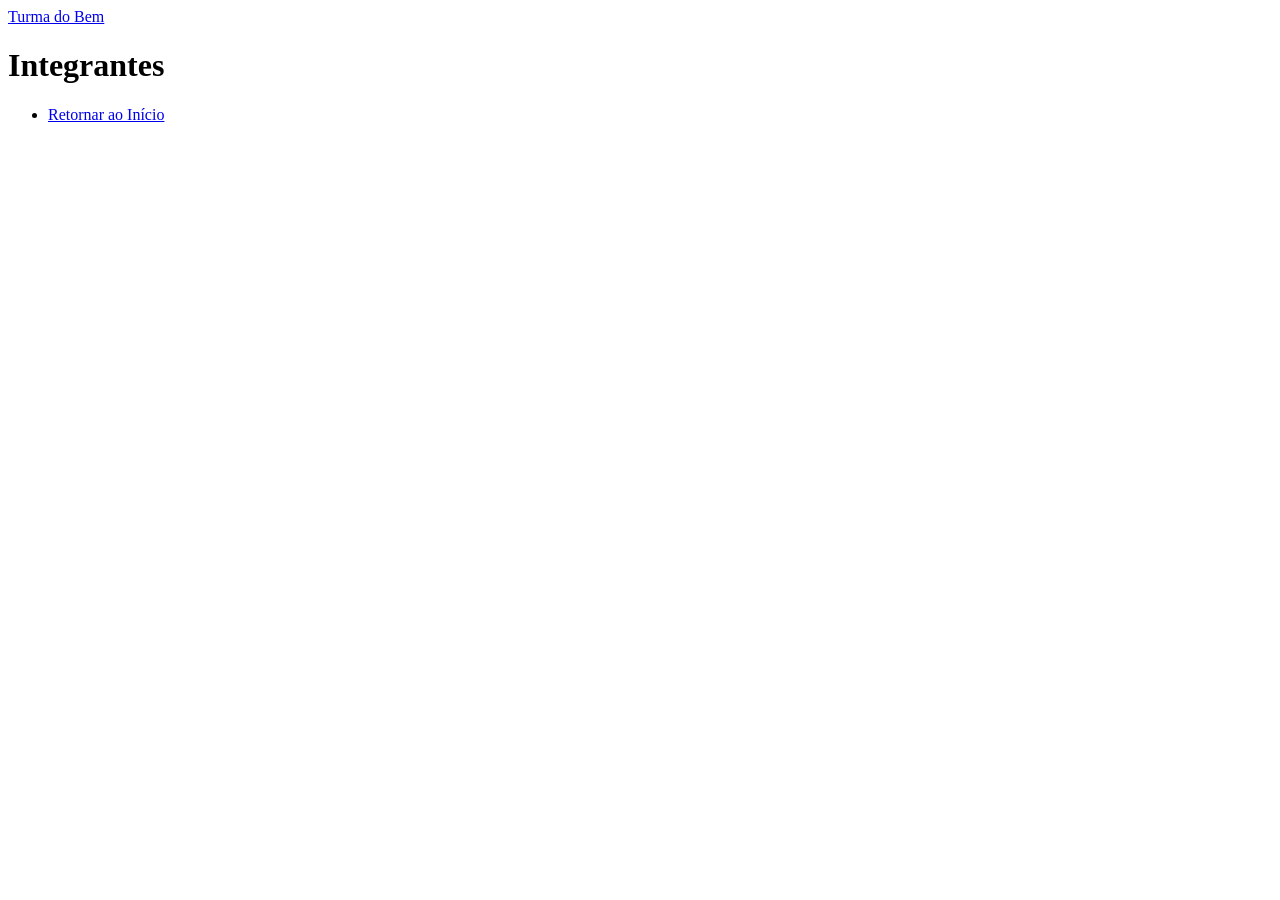
==== contato.html @ 0c0b1347 "feat: estrutura básica inicial do index e dos integrantes Co-authored-by: Victor0Henrique <Victor0He" ====
<!DOCTYPE html>
<html lang="pt-br">
<head>
    <meta charset="UTF-8" />
    <meta name="viewport" content="width=device-width, initial-scale=1.0" />
    <title>Contato</title>
</head>
<body> 
<header class ="cabecalho">
        <div class="container cabecalho-conteudo">
            <a
          class="marca"
          href="index.html"
          aria-label="Turma do Bem"
          > 
          Turma do Bem </a>
        <h1>Integrantes</h1>
        <nav aria-label="Navegação principal">
            <ul class="menu">
                <li> <a aria-label="Início" href="index.html"> Retornar ao Início</a></li>
            </ul>
        </nav>
    </header>

</body>

</html>
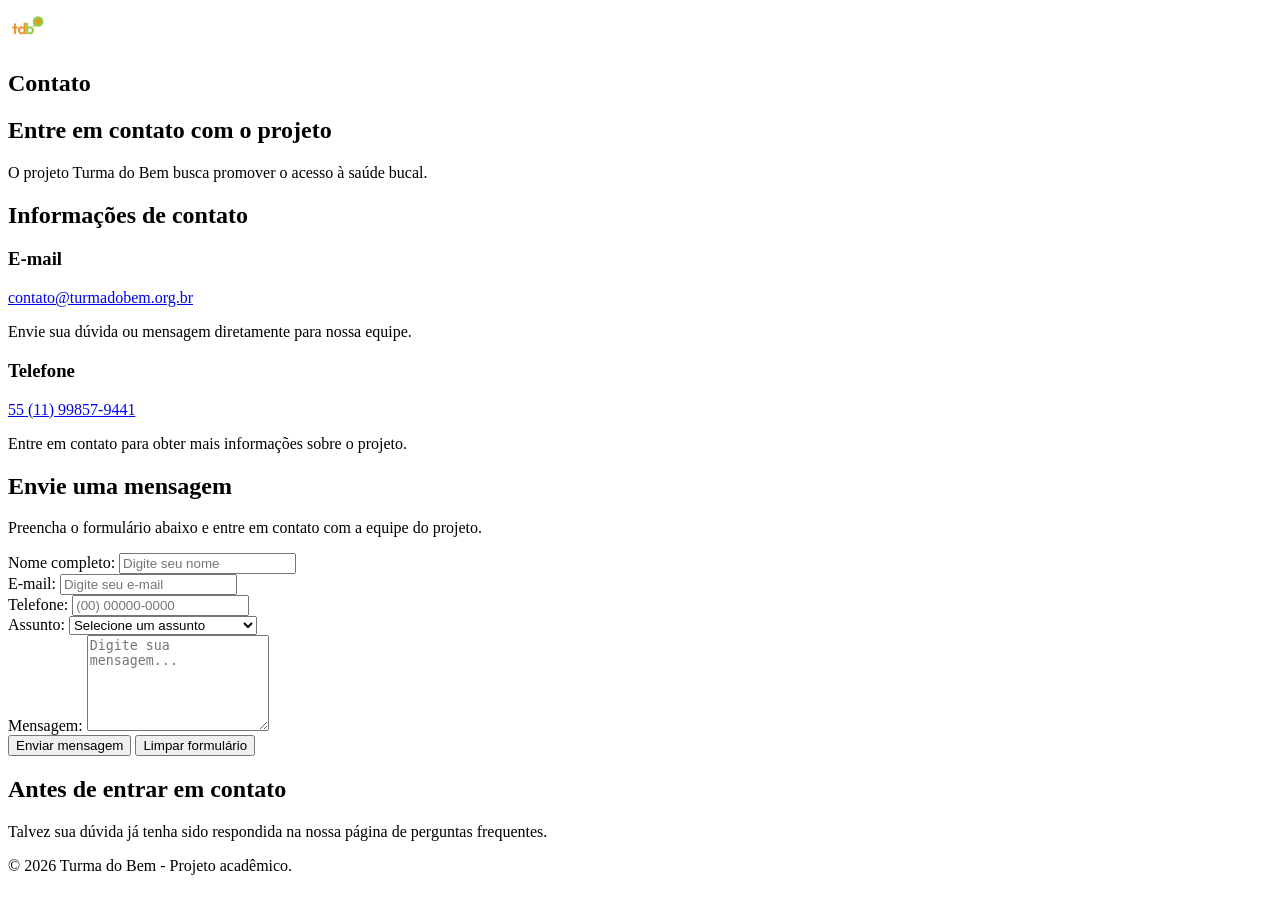
==== commit b7afd4b5: "feat:  paginas reajustadas para coerência Co-authored-by: Victor0Henrique <Victor0Henrique@users.nor" ====
--- a/contato.html
+++ b/contato.html
@@ -5,23 +5,181 @@
     <meta name="viewport" content="width=device-width, initial-scale=1.0" />
     <title>Contato</title>
 </head>
-<body> 
-<header class ="cabecalho">
-        <div class="container cabecalho-conteudo">
+
+<body>
+
+    <header class="cabecalho">
+         <div class="container cabecalho-conteudo">
             <a
           class="marca"
           href="index.html"
-          aria-label="Turma do Bem"
-          > 
-          Turma do Bem </a>
-        <h1>Integrantes</h1>
-        <nav aria-label="Navegação principal">
-            <ul class="menu">
-                <li> <a aria-label="Início" href="index.html"> Retornar ao Início</a></li>
-            </ul>
-        </nav>
+          aria-label="Turma do Bem - página inicial"
+          >
+           <img
+            src="imagens/logo-tdb.jpg"
+            alt=""
+            class="marca-logo"
+            width="3%"
+            > 
+          </a>
     </header>
 
+    <main>
+        <section class="hero" aria-labelledby="titulo-principal">
+            <div class="container hero-conteudo">
+                <h1 id="titulo-principal">Contato</h1>
+                <h2 id="titulo-secundario">Entre em contato com o projeto</h2>
+                <p class="hero-texto">
+                    O projeto Turma do Bem busca promover o acesso
+                    à saúde bucal.
+                </p>
+            </div>
+        </section>
+            <section class="informacoes-contato">
+            <h2>Informações de contato</h2>
+
+            <div class="cards-contato">
+
+                <article class="card-contato">
+                    <h3>E-mail</h3>
+
+                    <p>
+                        <a href="mailto:contato@turmadobem.org.br">
+                            contato@turmadobem.org.br
+                        </a>
+                    </p>
+
+                    <p>
+                        Envie sua dúvida ou mensagem diretamente para nossa equipe.
+                    </p>
+                </article>
+
+                <article class="card-contato">
+                    <h3>Telefone</h3>
+
+                    <p>
+                        <a href="tel:+5511998579441">
+                            55 (11) 99857-9441
+                        </a>
+                    </p>
+
+                    <p>
+                        Entre em contato para obter mais informações sobre o projeto.
+                    </p>
+                </article>
+
+                
+
+            </div>
+            </section>
+ 
+        <section class="formulario-contato">
+            <h2>Envie uma mensagem</h2>
+
+            <p>
+                Preencha o formulário abaixo e entre em contato com a equipe
+                do projeto.
+            </p>
+
+            <form action="#" method="post">
+
+                <div class="campo">
+                    <label for="nome">Nome completo:</label>
+
+                    <input
+                        type="text"
+                        id="nome"
+                        name="nome"
+                        placeholder="Digite seu nome"
+                        required
+                    />
+                </div>
+
+                <div class="campo">
+                    <label for="email">E-mail:</label>
+
+                    <input
+                        type="email"
+                        id="email"
+                        name="email"
+                        placeholder="Digite seu e-mail"
+                        required
+                    />
+                </div>
+
+
+                <div class="campo">
+                    <label for="telefone">Telefone:</label>
+
+                    <input
+                        type="tel"
+                        id="telefone"
+                        name="telefone"
+                        placeholder="(00) 00000-0000"
+                    />
+                </div>
+
+                <div class="campo">
+                    <label for="assunto">Assunto:</label>
+
+                    <select id="assunto" name="assunto" required>
+                        <option value="">Selecione um assunto</option>
+                        <option value="duvida">Dúvida</option>
+                        <option value="sugestao">Sugestão</option>
+                        <option value="parceria">Parceria</option>
+                        <option value="informacao">
+                            Informações sobre o projeto
+                        </option>
+                        <option value="outro">Outro</option>
+                    </select>
+                </div>
+
+                <div class="campo">
+                    <label for="mensagem">Mensagem:</label>
+
+                    <textarea
+                        id="mensagem"
+                        name="mensagem"
+                        rows="6"
+                        placeholder="Digite sua mensagem..."
+                        required
+                    ></textarea>
+                </div>
+
+                <div class="botoes-formulario">
+
+                    <button type="submit">
+                        Enviar mensagem
+                    </button>
+
+                    <button type="reset">
+                        Limpar formulário
+                    </button>
+
+                </div>
+
+            </form>
+        </section>
+    
+        <section class="duvidas-contato">
+            <h2>Antes de entrar em contato</h2>
+
+            <p>
+                Talvez sua dúvida já tenha sido respondida na nossa página
+                de perguntas frequentes.
+            </p>
+
+            
+        </section>
+
+    </main>
+
+
+      <footer class="rodape">
+        <div class="container">
+            <p>&copy; 2026 Turma do Bem - Projeto acadêmico.</p>
+        </div>
+    </footer>
+
 </body>
-
 </html>
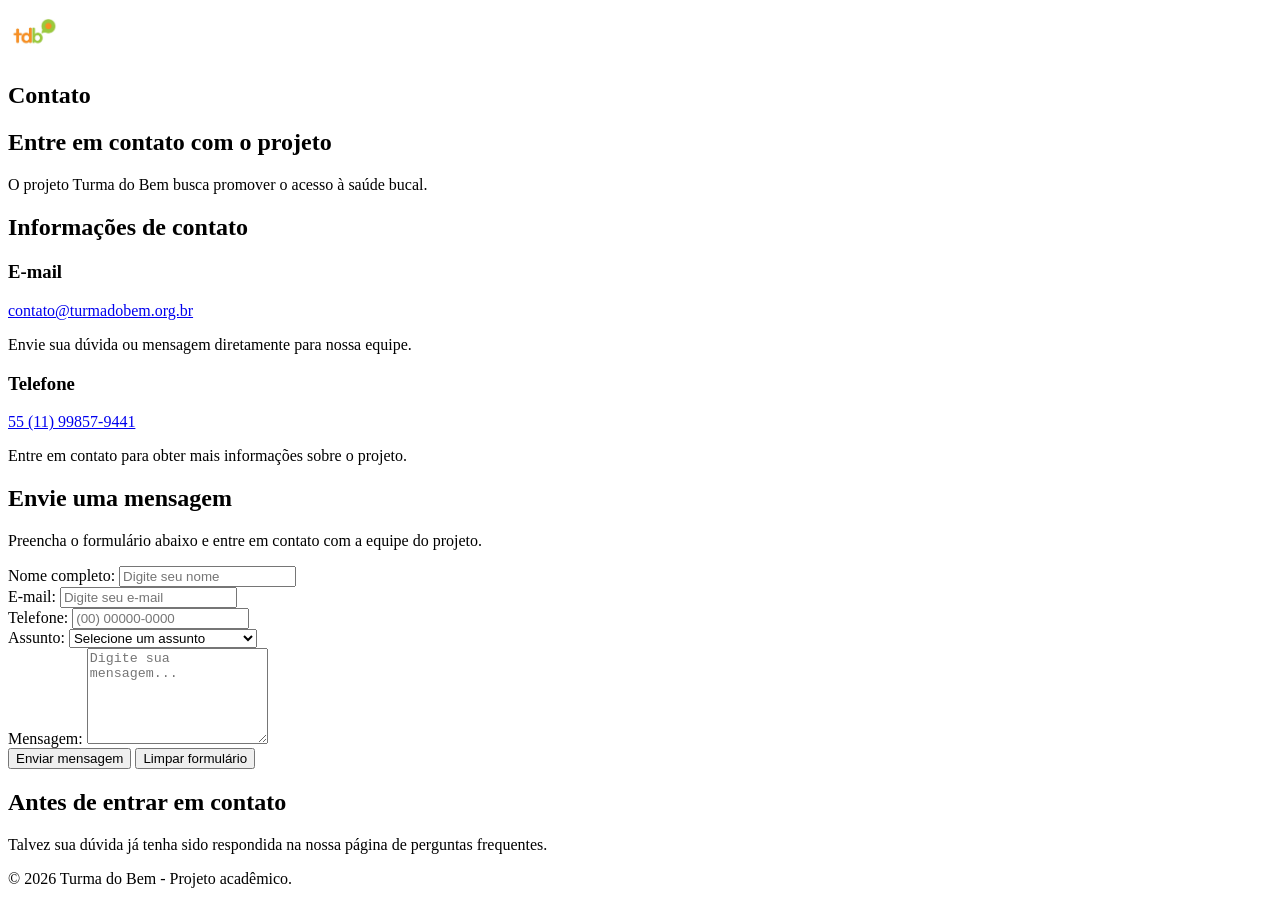
==== commit a10c0ac4: "feat: estrutura inicial da página Sobre Co-authored-by: Victor0Henrique <victorliman987@gmail.com> C" ====
--- a/contato.html
+++ b/contato.html
@@ -19,7 +19,7 @@
             src="imagens/logo-tdb.jpg"
             alt=""
             class="marca-logo"
-            width="3%"
+            width="4%"
             > 
           </a>
     </header>
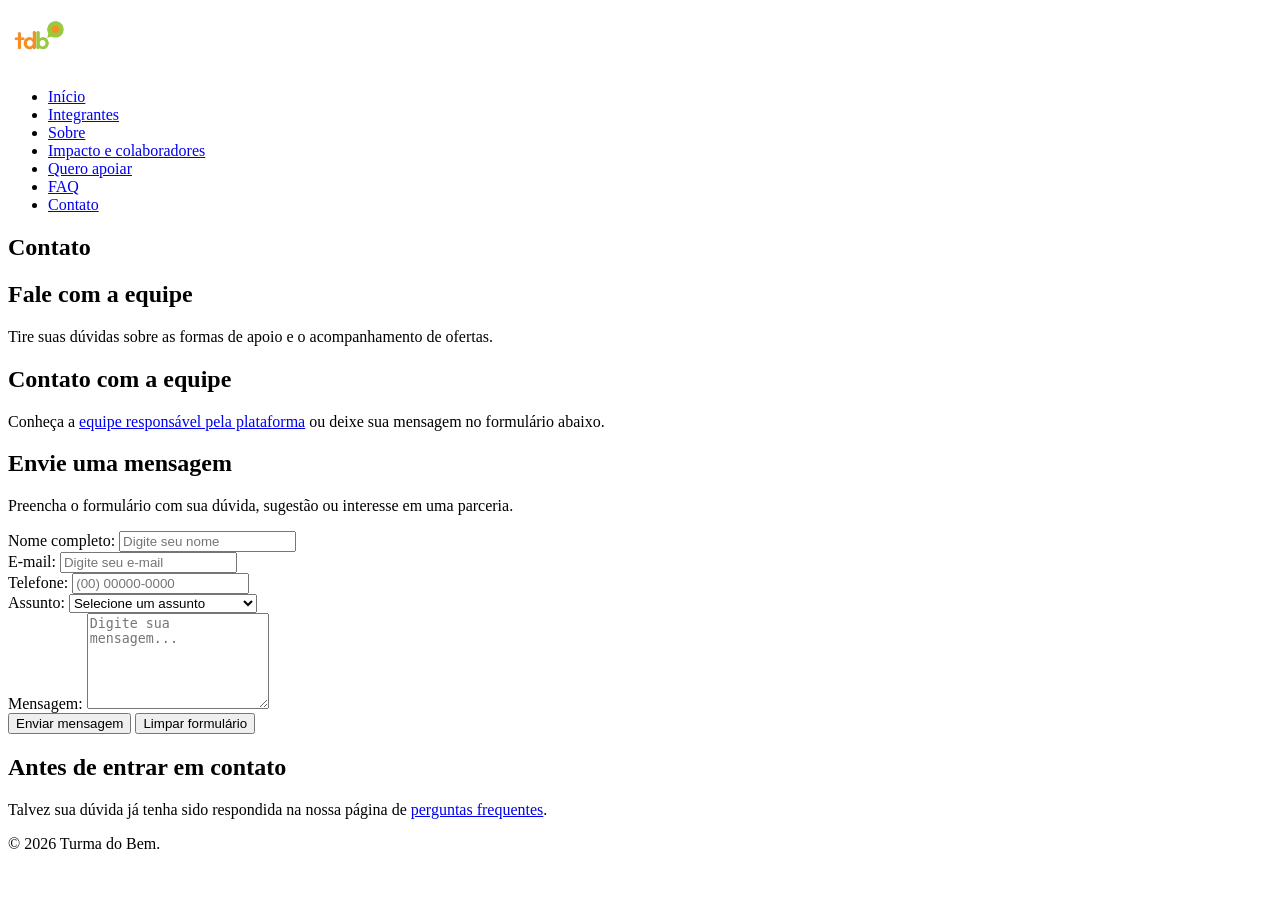
==== commit 5fddb120: "feat: Atualizado as informações de todas as páginas fazendo ligação com a proposta e solução + linka" ====
--- a/contato.html
+++ b/contato.html
@@ -1,185 +1,128 @@
 <!DOCTYPE html>
 <html lang="pt-br">
-<head>
-    <meta charset="UTF-8" />
-    <meta name="viewport" content="width=device-width, initial-scale=1.0" />
-    <title>Contato</title>
-</head>
+    <head>
+        <meta charset="UTF-8" />
+        <meta name="viewport" content="width=device-width, initial-scale=1.0" />
+        <title>Contato | Turma do Bem</title>
+        <link rel="stylesheet" href="css/style.css">
+    </head>
 
-<body>
+    <body>
 
-    <header class="cabecalho">
-         <div class="container cabecalho-conteudo">
-            <a
-          class="marca"
-          href="index.html"
-          aria-label="Turma do Bem - página inicial"
-          >
-           <img
-            src="imagens/logo-tdb.jpg"
-            alt=""
-            class="marca-logo"
-            width="4%"
-            > 
-          </a>
-    </header>
+        <!-- Cabeçalho compartilhado entre as páginas do projeto. -->
+        <header class="cabecalho">
+            <div class="container cabecalho-conteudo">
+                <a class="marca" href="index.html" aria-label="Turma do Bem - página inicial">
+                    <img src="imagens/logo-tdb.jpg" alt="" class="marca-logo" width="60">
+                </a>
+                <nav aria-label="Navegação principal">
+                    <ul class="menu">
+                        <li><a href="index.html">Início</a></li>
+                        <li><a href="integrantes.html">Integrantes</a></li>
+                        <li><a href="sobre.html">Sobre</a></li>
+                        <li><a href="impacto.html">Impacto e colaboradores</a></li>
+                        <li><a href="apoio.html">Quero apoiar</a></li>
+                        <li><a href="faq.html">FAQ</a></li>
+                        <li><a href="contato.html" aria-current="page">Contato</a></li>
+                    </ul>
+                </nav>
+            </div>
+        </header>
 
-    <main>
-        <section class="hero" aria-labelledby="titulo-principal">
-            <div class="container hero-conteudo">
-                <h1 id="titulo-principal">Contato</h1>
-                <h2 id="titulo-secundario">Entre em contato com o projeto</h2>
-                <p class="hero-texto">
-                    O projeto Turma do Bem busca promover o acesso
-                    à saúde bucal.
+        <main>
+            <section class="hero" aria-labelledby="titulo-principal">
+                <div class="container hero-conteudo">
+                    <h1 id="titulo-principal">Contato</h1>
+                    <h2 id="titulo-secundario">Fale com a equipe</h2>
+                    <p class="hero-texto">
+                        Tire suas dúvidas sobre as formas de apoio e o acompanhamento de ofertas.
+                    </p>
+                </div>
+            </section>
+            <section class="informacoes-contato">
+                <h2>Contato com a equipe</h2>
+                <p>Conheça a <a href="integrantes.html">equipe responsável pela plataforma</a> ou deixe sua mensagem no formulário abaixo.</p>
+            </section>
+
+            <section class="formulario-contato">
+                <h2>Envie uma mensagem</h2>
+
+                <p>
+                    Preencha o formulário com sua dúvida, sugestão ou interesse em uma parceria.
                 </p>
+                <form>
+
+                    <div class="campo">
+                        <label for="nome">Nome completo:</label>
+
+                        <input type="text" id="nome" name="nome" placeholder="Digite seu nome" required />
+                    </div>
+
+                    <div class="campo">
+                        <label for="email">E-mail:</label>
+
+                        <input type="email" id="email" name="email" placeholder="Digite seu e-mail" required />
+                    </div>
+
+                    <div class="campo">
+                        <label for="telefone">Telefone:</label>
+
+                        <input type="tel" id="telefone" name="telefone" placeholder="(00) 00000-0000" />
+                    </div>
+
+                    <div class="campo">
+                        <label for="assunto">Assunto:</label>
+
+                        <select id="assunto" name="assunto" required>
+                            <option value="">Selecione um assunto</option>
+                            <option value="duvida">Dúvida</option>
+                            <option value="sugestao">Sugestão</option>
+                            <option value="parceria">Parceria</option>
+                            <option value="informacao">
+                                Informações sobre o projeto
+                            </option>
+                            <option value="outro">Outro</option>
+                        </select>
+                    </div>
+
+                    <div class="campo">
+                        <label for="mensagem">Mensagem:</label>
+
+                        <textarea id="mensagem" name="mensagem" rows="6" placeholder="Digite sua mensagem..." required></textarea>
+                    </div>
+
+                    <div class="botoes-formulario">
+
+                        <button type="button">
+                            Enviar mensagem
+                        </button>
+
+                        <button type="reset">
+                            Limpar formulário
+                        </button>
+
+                    </div>
+
+                </form>
+            </section>
+
+            <section class="duvidas-contato">
+                <h2>Antes de entrar em contato</h2>
+
+                <p>
+                    Talvez sua dúvida já tenha sido respondida na nossa página
+                    de <a href="faq.html">perguntas frequentes</a>.
+                </p>
+
+            </section>
+
+        </main>
+
+        <footer class="rodape">
+            <div class="container">
+                <p>&copy; 2026 Turma do Bem.</p>
             </div>
-        </section>
-            <section class="informacoes-contato">
-            <h2>Informações de contato</h2>
+        </footer>
 
-            <div class="cards-contato">
-
-                <article class="card-contato">
-                    <h3>E-mail</h3>
-
-                    <p>
-                        <a href="mailto:contato@turmadobem.org.br">
-                            contato@turmadobem.org.br
-                        </a>
-                    </p>
-
-                    <p>
-                        Envie sua dúvida ou mensagem diretamente para nossa equipe.
-                    </p>
-                </article>
-
-                <article class="card-contato">
-                    <h3>Telefone</h3>
-
-                    <p>
-                        <a href="tel:+5511998579441">
-                            55 (11) 99857-9441
-                        </a>
-                    </p>
-
-                    <p>
-                        Entre em contato para obter mais informações sobre o projeto.
-                    </p>
-                </article>
-
-                
-
-            </div>
-            </section>
- 
-        <section class="formulario-contato">
-            <h2>Envie uma mensagem</h2>
-
-            <p>
-                Preencha o formulário abaixo e entre em contato com a equipe
-                do projeto.
-            </p>
-
-            <form action="#" method="post">
-
-                <div class="campo">
-                    <label for="nome">Nome completo:</label>
-
-                    <input
-                        type="text"
-                        id="nome"
-                        name="nome"
-                        placeholder="Digite seu nome"
-                        required
-                    />
-                </div>
-
-                <div class="campo">
-                    <label for="email">E-mail:</label>
-
-                    <input
-                        type="email"
-                        id="email"
-                        name="email"
-                        placeholder="Digite seu e-mail"
-                        required
-                    />
-                </div>
-
-
-                <div class="campo">
-                    <label for="telefone">Telefone:</label>
-
-                    <input
-                        type="tel"
-                        id="telefone"
-                        name="telefone"
-                        placeholder="(00) 00000-0000"
-                    />
-                </div>
-
-                <div class="campo">
-                    <label for="assunto">Assunto:</label>
-
-                    <select id="assunto" name="assunto" required>
-                        <option value="">Selecione um assunto</option>
-                        <option value="duvida">Dúvida</option>
-                        <option value="sugestao">Sugestão</option>
-                        <option value="parceria">Parceria</option>
-                        <option value="informacao">
-                            Informações sobre o projeto
-                        </option>
-                        <option value="outro">Outro</option>
-                    </select>
-                </div>
-
-                <div class="campo">
-                    <label for="mensagem">Mensagem:</label>
-
-                    <textarea
-                        id="mensagem"
-                        name="mensagem"
-                        rows="6"
-                        placeholder="Digite sua mensagem..."
-                        required
-                    ></textarea>
-                </div>
-
-                <div class="botoes-formulario">
-
-                    <button type="submit">
-                        Enviar mensagem
-                    </button>
-
-                    <button type="reset">
-                        Limpar formulário
-                    </button>
-
-                </div>
-
-            </form>
-        </section>
-    
-        <section class="duvidas-contato">
-            <h2>Antes de entrar em contato</h2>
-
-            <p>
-                Talvez sua dúvida já tenha sido respondida na nossa página
-                de perguntas frequentes.
-            </p>
-
-            
-        </section>
-
-    </main>
-
-
-      <footer class="rodape">
-        <div class="container">
-            <p>&copy; 2026 Turma do Bem - Projeto acadêmico.</p>
-        </div>
-    </footer>
-
-</body>
-</html>+    </body>
+</html>
